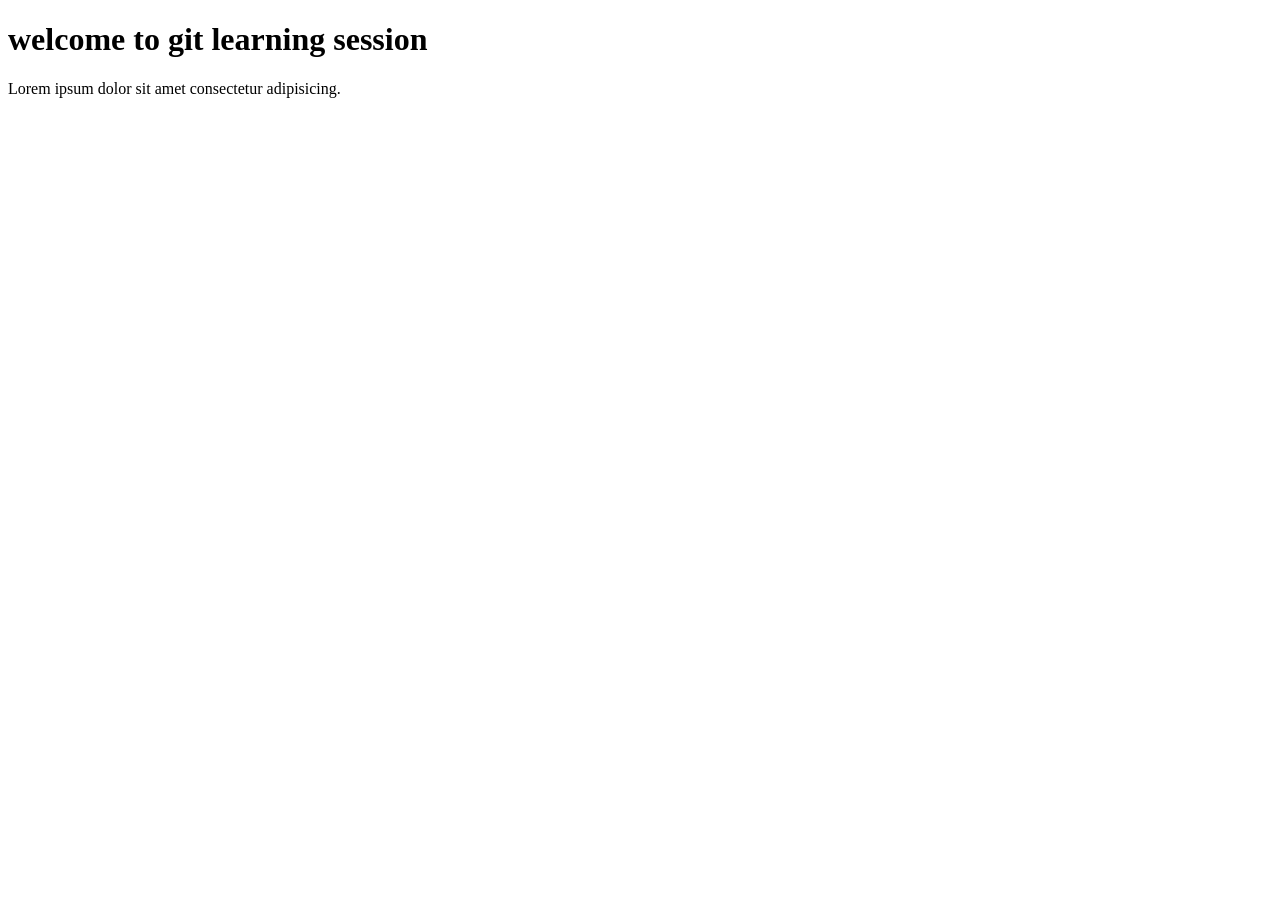
==== index.html @ 335e48bb "add index file" ====
<!DOCTYPE html>
<html lang="en">
<head>
    <meta charset="UTF-8">
    <meta name="viewport" content="width=device-width, initial-scale=1.0">
    <title>Git</title>
</head>
<body>
    <h1>welcome to git learning session</h1>

    <p>Lorem ipsum dolor sit amet consectetur adipisicing.</p>
    
</body>
</html>
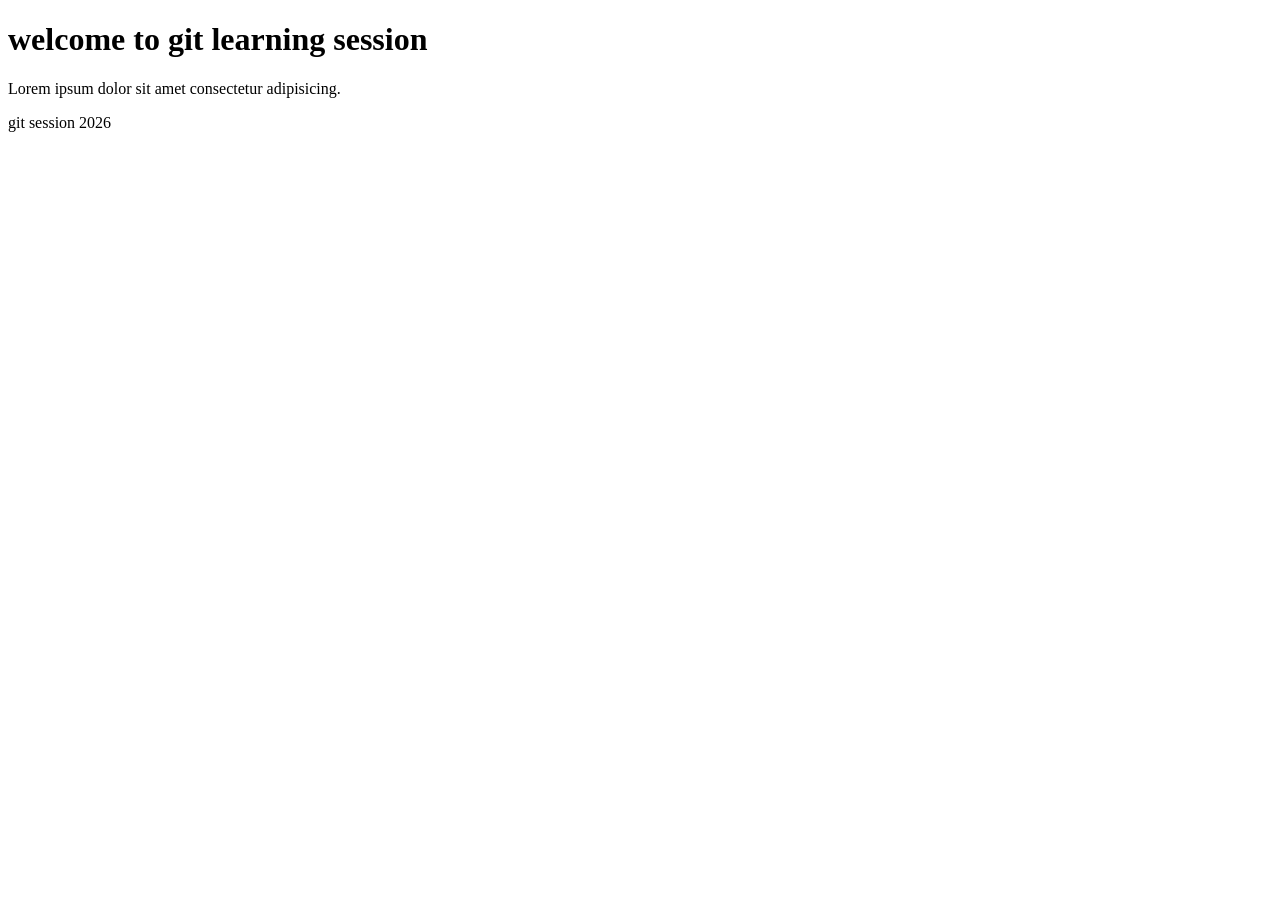
==== commit 4e744833: "add navbar section in index file" ====
--- a/index.html
+++ b/index.html
@@ -4,11 +4,14 @@
     <meta charset="UTF-8">
     <meta name="viewport" content="width=device-width, initial-scale=1.0">
     <title>Git</title>
+    <link rel="stylesheet" href="style.css">
 </head>
 <body>
     <h1>welcome to git learning session</h1>
 
     <p>Lorem ipsum dolor sit amet consectetur adipisicing.</p>
+
+    <nav>git session 2026</nav>
     
 </body>
 </html>
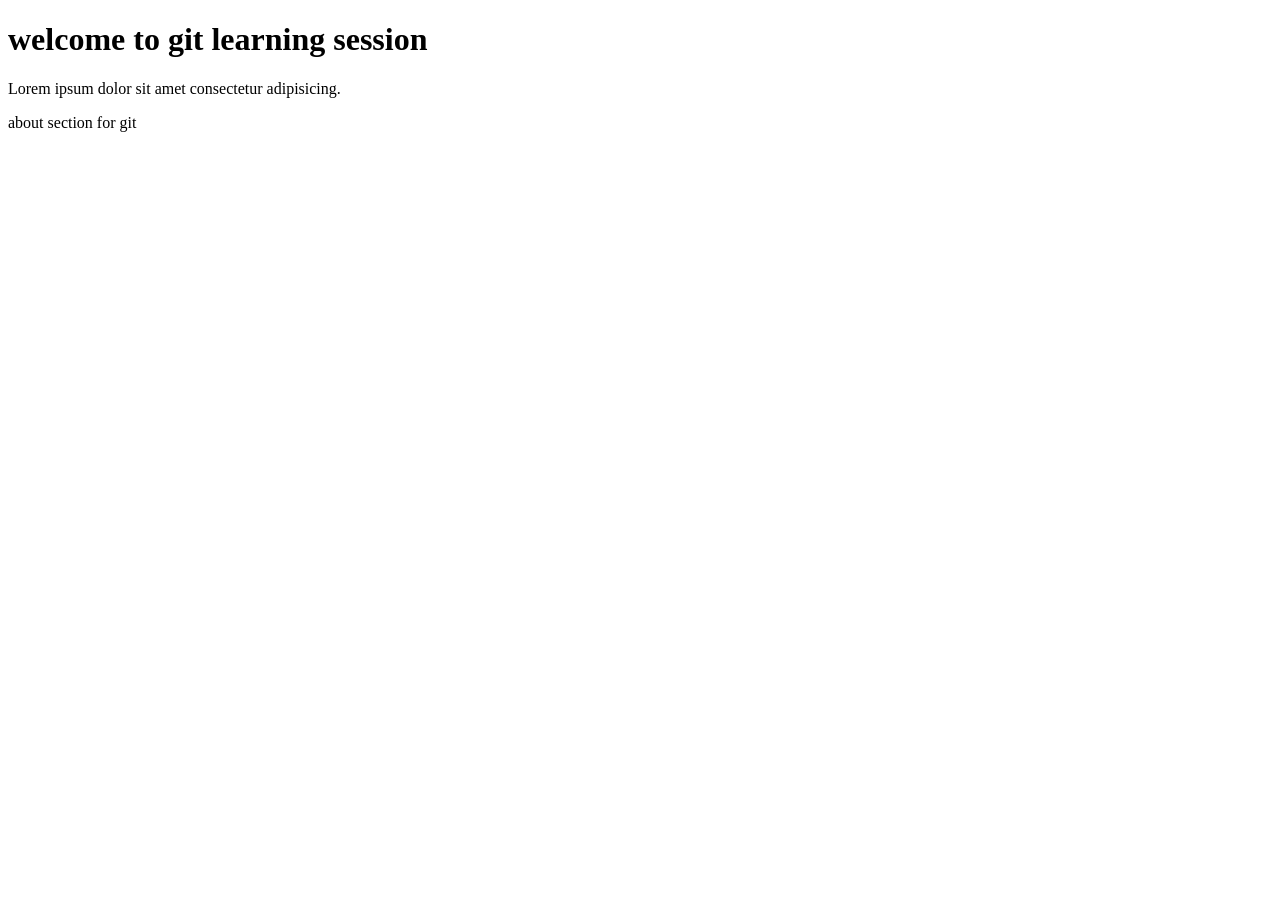
==== commit 45fa27cf: "add about section in index file" ====
--- a/index.html
+++ b/index.html
@@ -10,8 +10,7 @@
     <h1>welcome to git learning session</h1>
 
     <p>Lorem ipsum dolor sit amet consectetur adipisicing.</p>
-
-    <nav>git session 2026</nav>
     
+    <section>about section for git</section>
 </body>
 </html>
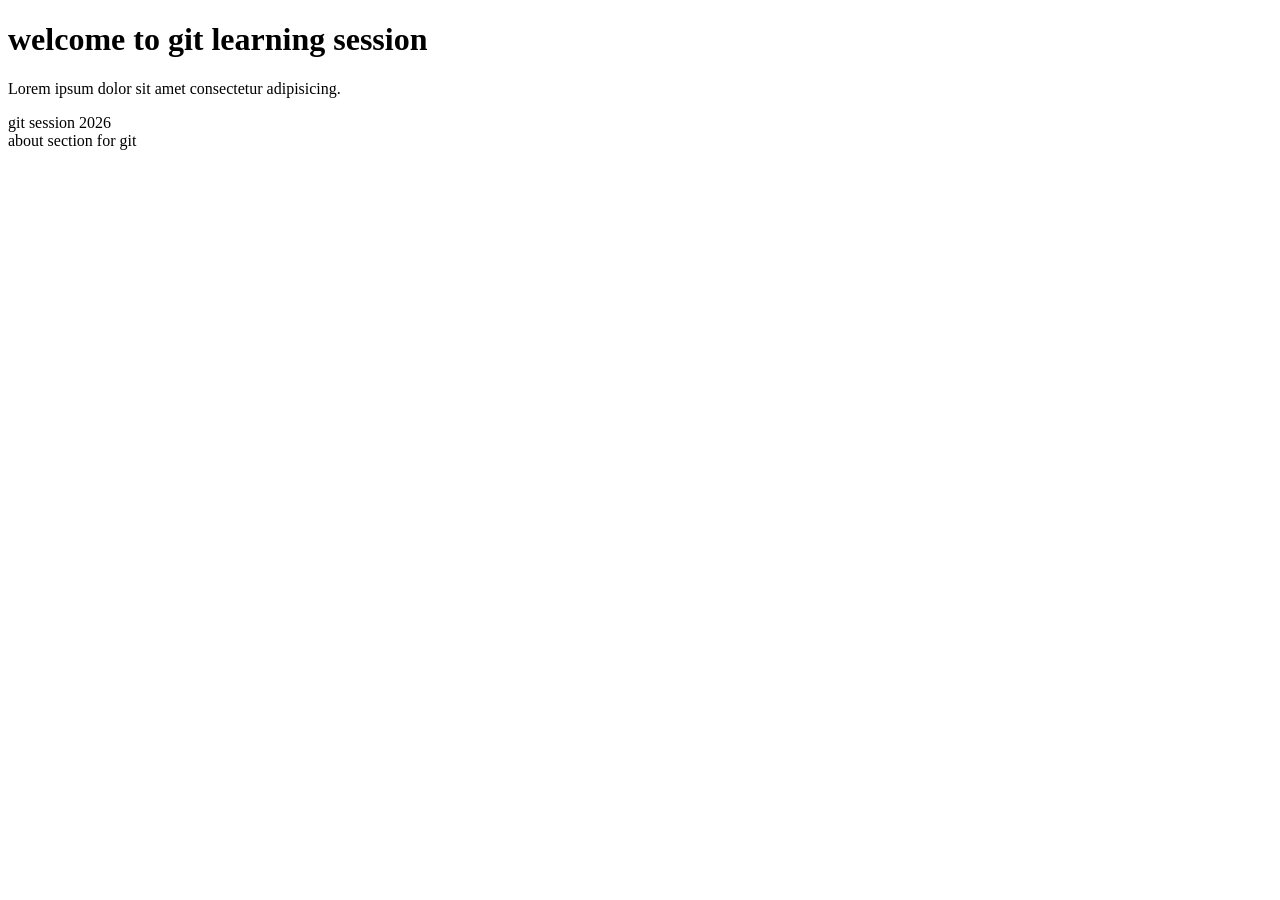
==== commit 303da316: "Merge branch 'navbar'" ====
--- a/index.html
+++ b/index.html
@@ -10,6 +10,8 @@
     <h1>welcome to git learning session</h1>
 
     <p>Lorem ipsum dolor sit amet consectetur adipisicing.</p>
+
+    <nav>git session 2026</nav>
     
     <section>about section for git</section>
 </body>
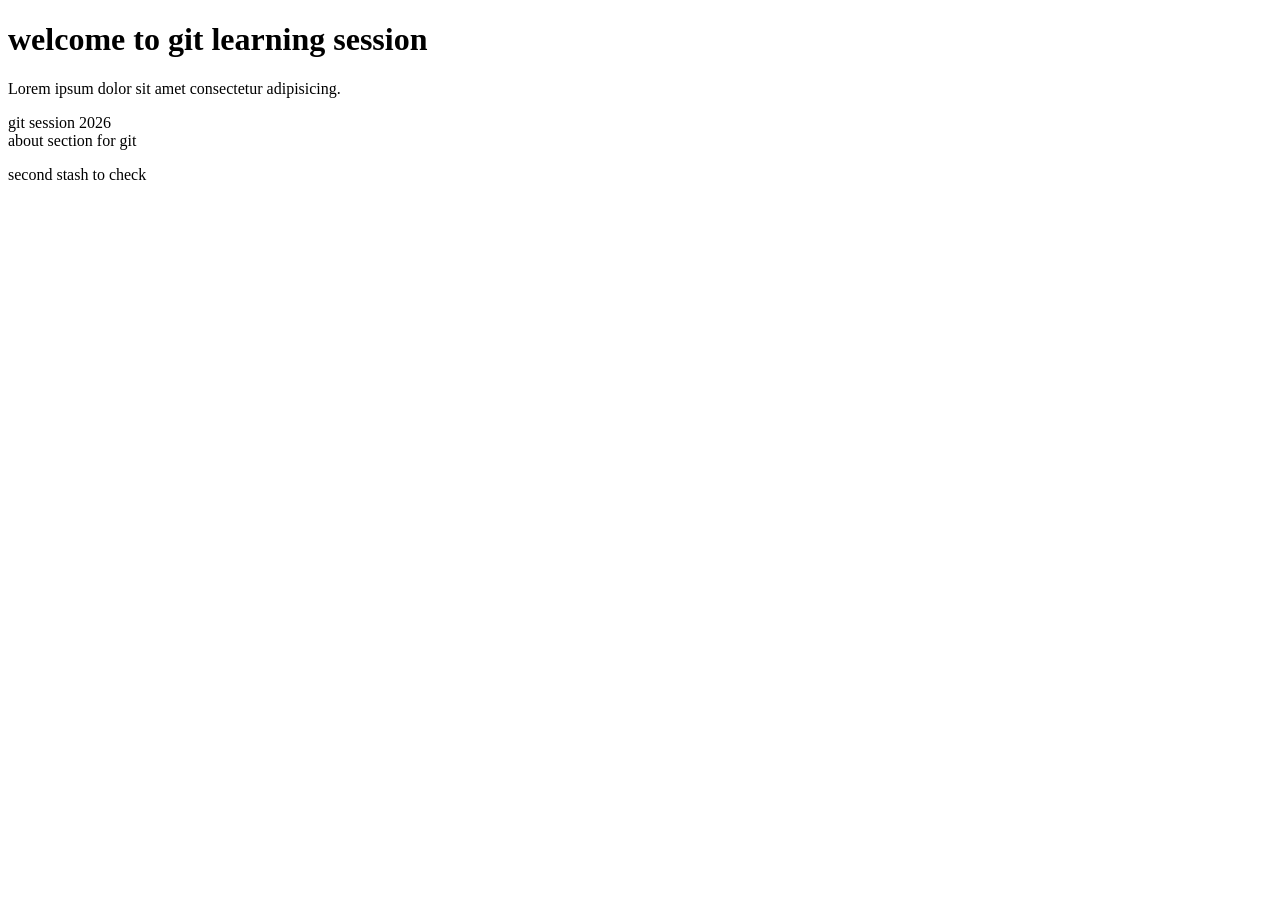
==== commit 8a200be8: "learn about stash" ====
--- a/index.html
+++ b/index.html
@@ -14,5 +14,6 @@
     <nav>git session 2026</nav>
     
     <section>about section for git</section>
+    <p>second stash to check</p>
 </body>
 </html>
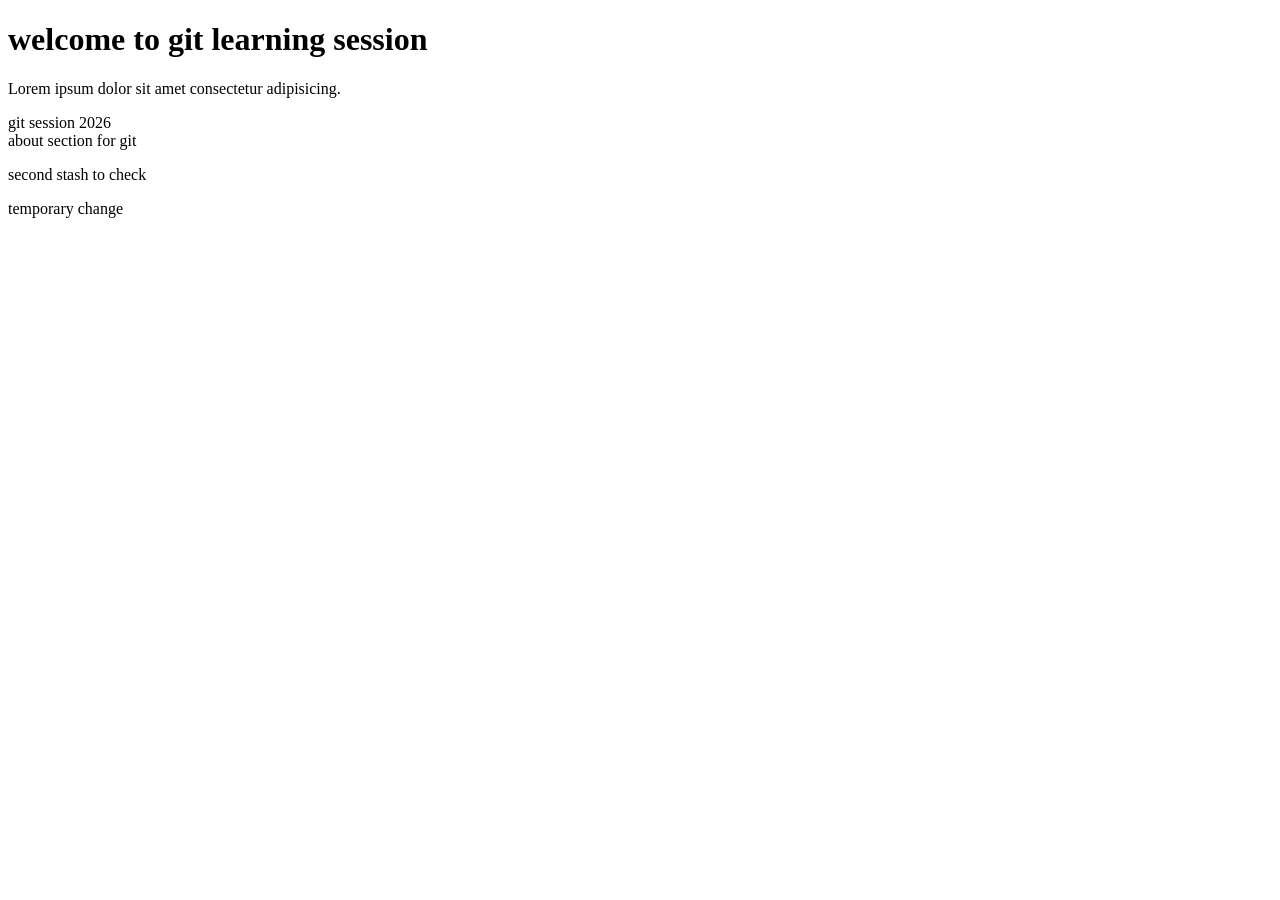
==== commit 88ea222d: "temporary change" ====
--- a/index.html
+++ b/index.html
@@ -15,5 +15,7 @@
     
     <section>about section for git</section>
     <p>second stash to check</p>
+
+    temporary change
 </body>
 </html>
